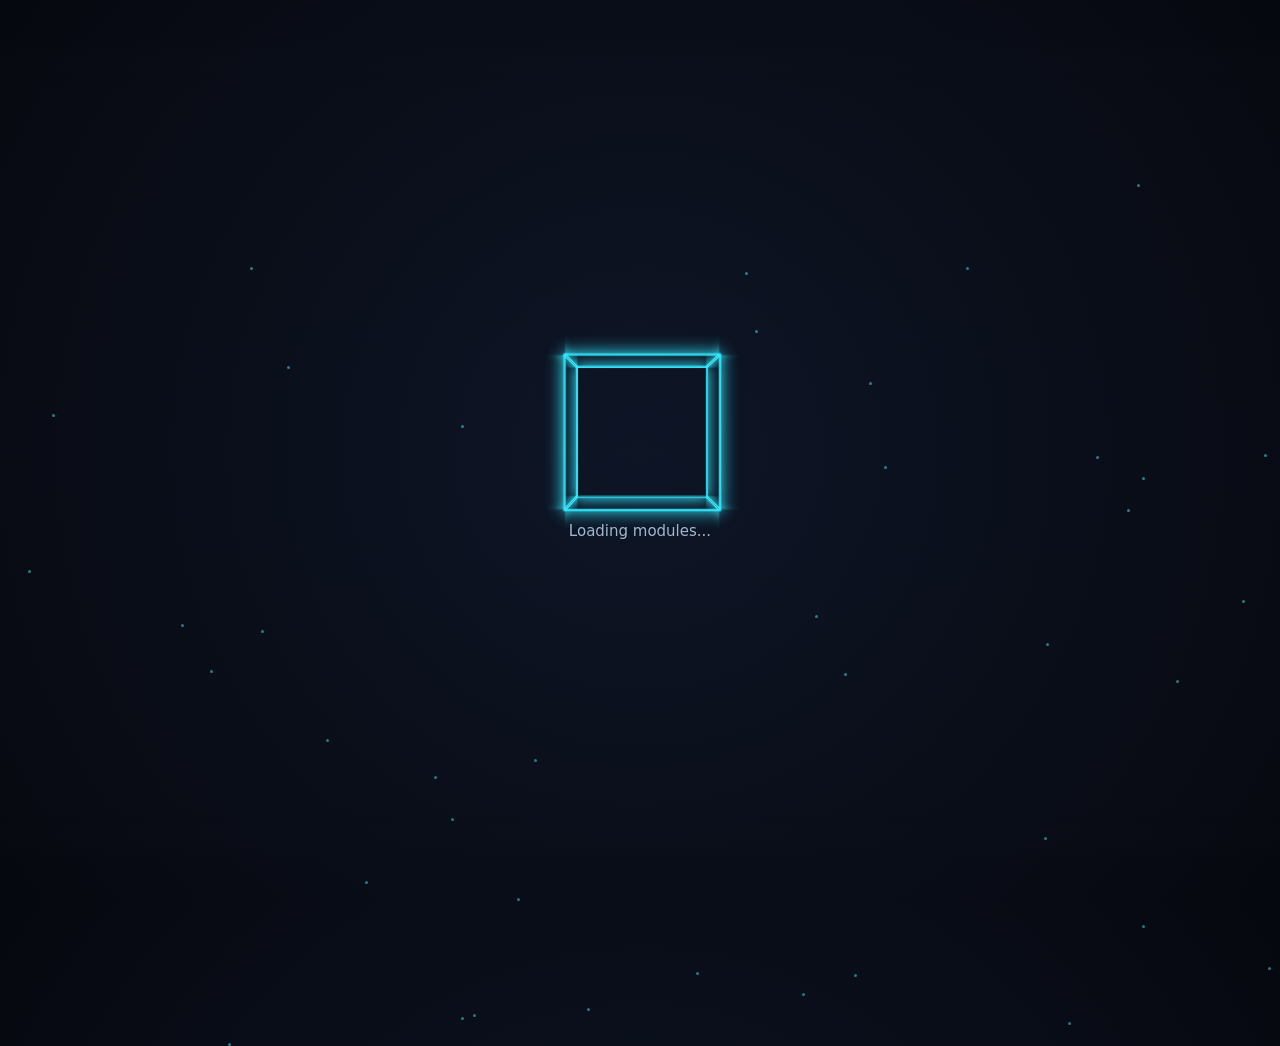
==== alumni.html @ 5d95e0c6 "Initial Codebase" ====
<!doctype html>
<html lang="en">
<head>
<meta charset="utf-8"/>
<meta name="viewport" content="width=device-width,initial-scale=1"/>
<title>Maintenance</title>

<style>
  :root {
    --bg1:#06080f;
    --bg2:#0d1424;
    --neon:#35e9ff;
    --danger:#ff3e3e;
  }

  body {
    margin:0;
    height:100vh;
    display:flex;
    justify-content:center;
    align-items:center;
    background:radial-gradient(circle at center,var(--bg2),var(--bg1));
    font-family:Inter,system-ui;
    overflow:hidden;
  }

  /* DIGITAL PARTICLES */
  .particle {
    position:absolute;
    width:3px;
    height:3px;
    background:var(--neon);
    opacity:0.5;
    border-radius:50%;
    animation: floatParticle 6s linear infinite;
  }

  @keyframes floatParticle {
    from { transform:translateY(0) scale(1); opacity:.7; }
    to   { transform:translateY(-120px) scale(0.5); opacity:0; }
  }

  /* SCANLINE */
  .scanline {
    position:fixed;
    top:0;
    width:100%;
    height:100%;
    background:linear-gradient(
      to bottom,
      rgba(255,255,255,0) 0%,
      rgba(255,255,255,0.06) 50%,
      rgba(255,255,255,0) 100%
    );
    mix-blend-mode:overlay;
    animation:scan 2s linear infinite;
    pointer-events:none;
  }

  @keyframes scan {
    from { transform:translateY(-100%); }
    to   { transform:translateY(100%); }
  }

  /* 3D CUBE */
  .cube-wrapper {
    width:140px;
    height:140px;
    perspective:800px;
    animation:fadein 1s ease forwards;
  }

  @keyframes fadein {
    from { opacity:0; transform:scale(.8); }
    to   { opacity:1; transform:scale(1); }
  }

  .cube {
    width:100%;
    height:100%;
    position:relative;
    transform-style:preserve-3d;
    animation:rotateCube 4s linear infinite;
  }

  @keyframes rotateCube {
    0%   { transform:rotateX(0) rotateY(0); }
    100% { transform:rotateX(360deg) rotateY(360deg); }
  }

  .face {
    position:absolute;
    width:100%;
    height:100%;
    border:2px solid var(--neon);
    box-shadow:0 0 15px var(--neon);
  }

  .front  { transform:translateZ(70px); }
  .back   { transform:rotateY(180deg) translateZ(70px); }
  .left   { transform:rotateY(-90deg) translateZ(70px); }
  .right  { transform:rotateY(90deg) translateZ(70px); }
  .top    { transform:rotateX(90deg) translateZ(70px); }
  .bottom { transform:rotateX(-90deg) translateZ(70px); }

  .load-text {
    margin-top:22px;
    text-align:center;
    color:#9ab3cc;
    font-size:15px;
    animation:pulse 1.4s infinite ease alternate;
  }

  @keyframes pulse {
    0% { opacity:.5; }
    100% { opacity:1; }
  }

  /* FINAL PAGE */
  .final {
    position:fixed;
    inset:0;
    background:#000000f0;
    display:flex;
    justify-content:center;
    align-items:center;
    flex-direction:column;
    opacity:0;
    pointer-events:none;
    transition:opacity .5s ease;
  }

  .final.show {
    opacity:1;
    pointer-events:auto;
  }

  .final h1 {
    color:var(--danger);
    margin:0;
    font-size:clamp(36px,8vw,84px);
    text-transform:uppercase;
    animation:glitch 1s steps(2,end) infinite;
  }

  @keyframes glitch {
    0% { text-shadow:2px 0 var(--danger); }
    50% { text-shadow:-2px 0 var(--danger); }
    100% { text-shadow:2px 0 var(--danger); }
  }

  .final p {
    color:#ddd;
    font-size:clamp(14px,3vw,22px);
    text-align:center;
    max-width:700px;
  }
</style>
</head>

<body>

<!-- PARTICLES -->
<script>
for (let i = 0; i < 40; i++) {
  const p = document.createElement("div");
  p.classList.add("particle");
  p.style.left = Math.random()*100 + "%";
  p.style.top  = (Math.random()*100+20) + "%";
  p.style.animationDelay = Math.random()*4 + "s";
  document.body.appendChild(p);
}
</script>

<!-- SCANLINE -->
<div class="scanline"></div>

<!-- LOADER -->
<div id="loader" style="display:flex; flex-direction:column; align-items:center;">
  <div class="cube-wrapper">
    <div class="cube">
      <div class="face front"></div>
      <div class="face back"></div>
      <div class="face left"></div>
      <div class="face right"></div>
      <div class="face top"></div>
      <div class="face bottom"></div>
    </div>
  </div>
  <div class="load-text" id="lt">Loading modules...</div>
</div>

<!-- FINAL SCREEN -->
<div class="final" id="final">
  <h1>Under Maintenance</h1>
  <p>Our servers are upgrading. This page will be available soon.</p>
</div>

<script>
const lines = [
  "Loading modules...",
  "Booting systems...",
  "Rebuilding configs...",
  "Optimizing components..."
];

let i = 0;
setInterval(() => {
  document.getElementById("lt").textContent = lines[i % lines.length];
  i++;
}, 900);

setTimeout(() => {
  document.getElementById("loader").style.opacity = "0";
  document.getElementById("loader").style.transition=".5s ease";

  setTimeout(() => {
    document.getElementById("final").classList.add("show");
  }, 600);

}, 4500);
</script>

</body>
</html>
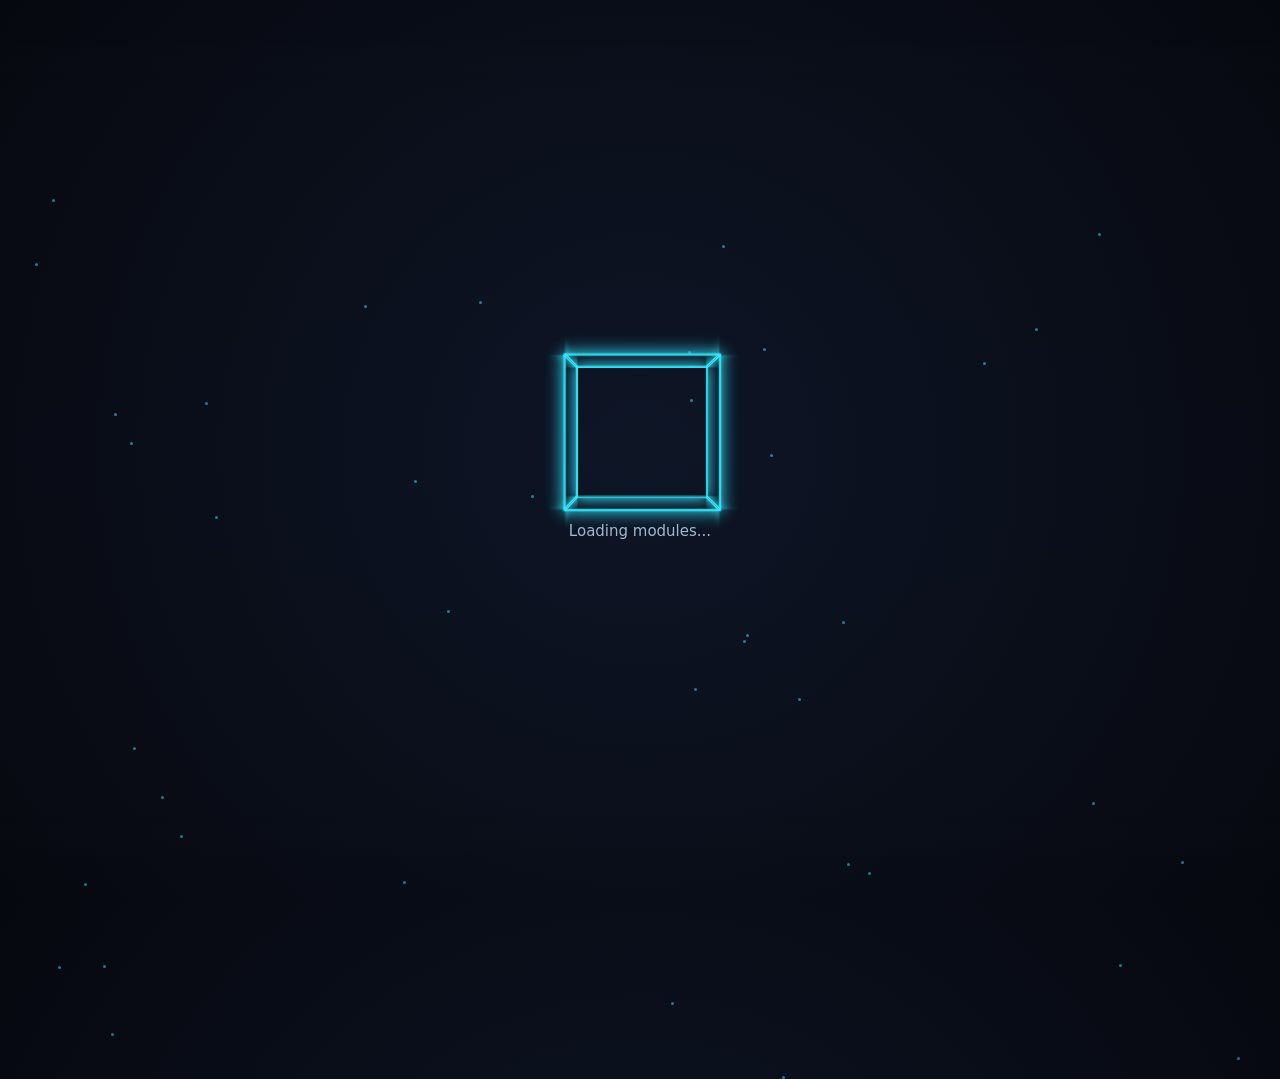
==== commit 594e0c57: "Updated website code" ====
--- a/alumni.html
+++ b/alumni.html
@@ -10,7 +10,7 @@
     --bg1:#06080f;
     --bg2:#0d1424;
     --neon:#35e9ff;
-    --danger:#ff3e3e;
+    --danger:#38bdf8;
   }
 
   body {
